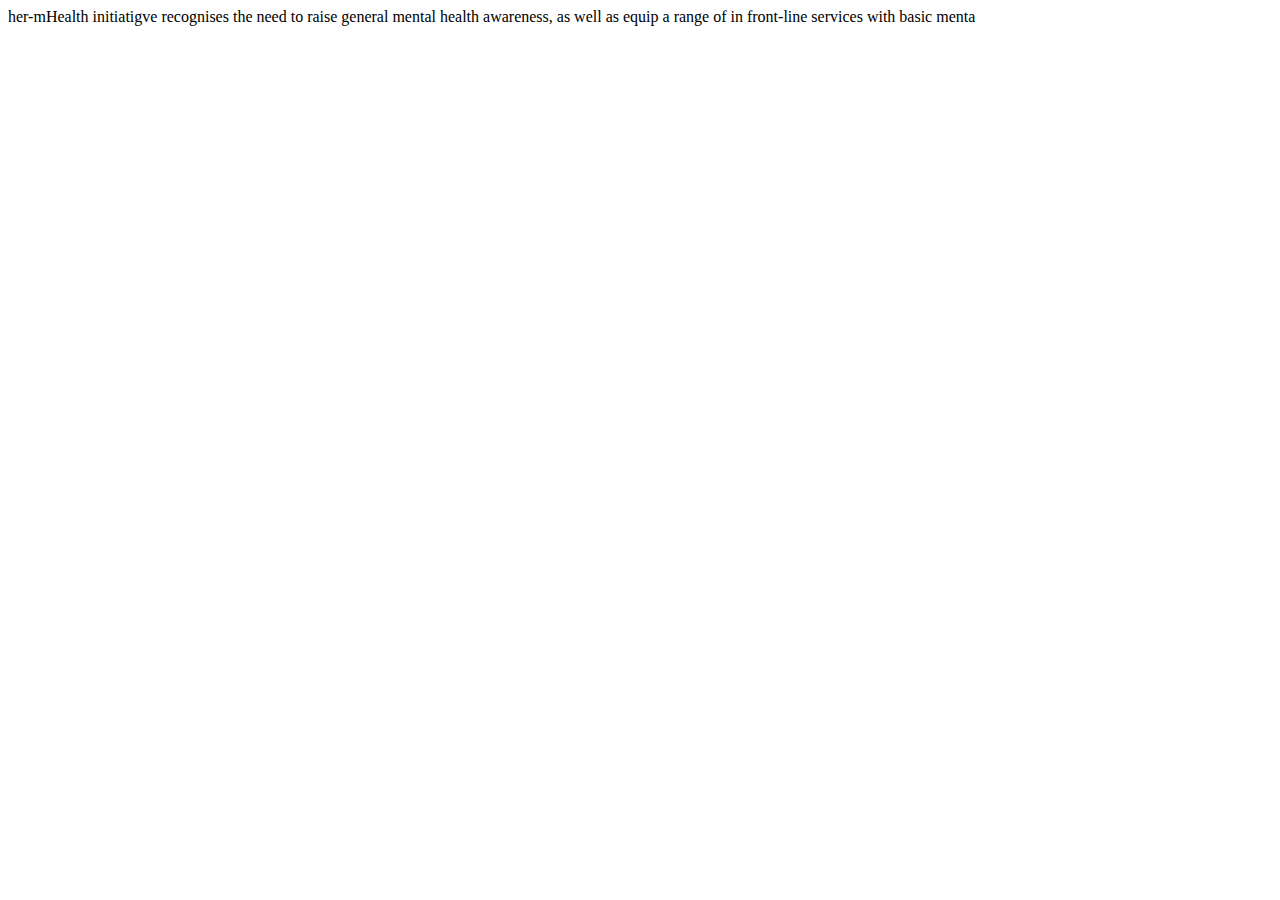
==== aboutUs.html @ 4ec951f8 "added about.html faq.html services.html signin.html signup.html" ====
<!DOCTYPE html>
<html lang="en">
<head>
    <meta charset="UTF-8">
    <meta name="viewport" content="width=device-width, initial-scale=1.0">
    <meta http-equiv="X-UA-Compatible" content="ie=edge">
    <title>About us</title>
</head>
<body>
    her-mHealth initiatigve recognises the need to raise general mental health awareness, as well as equip a range of 
    in front-line services with basic menta
</body>
</html>
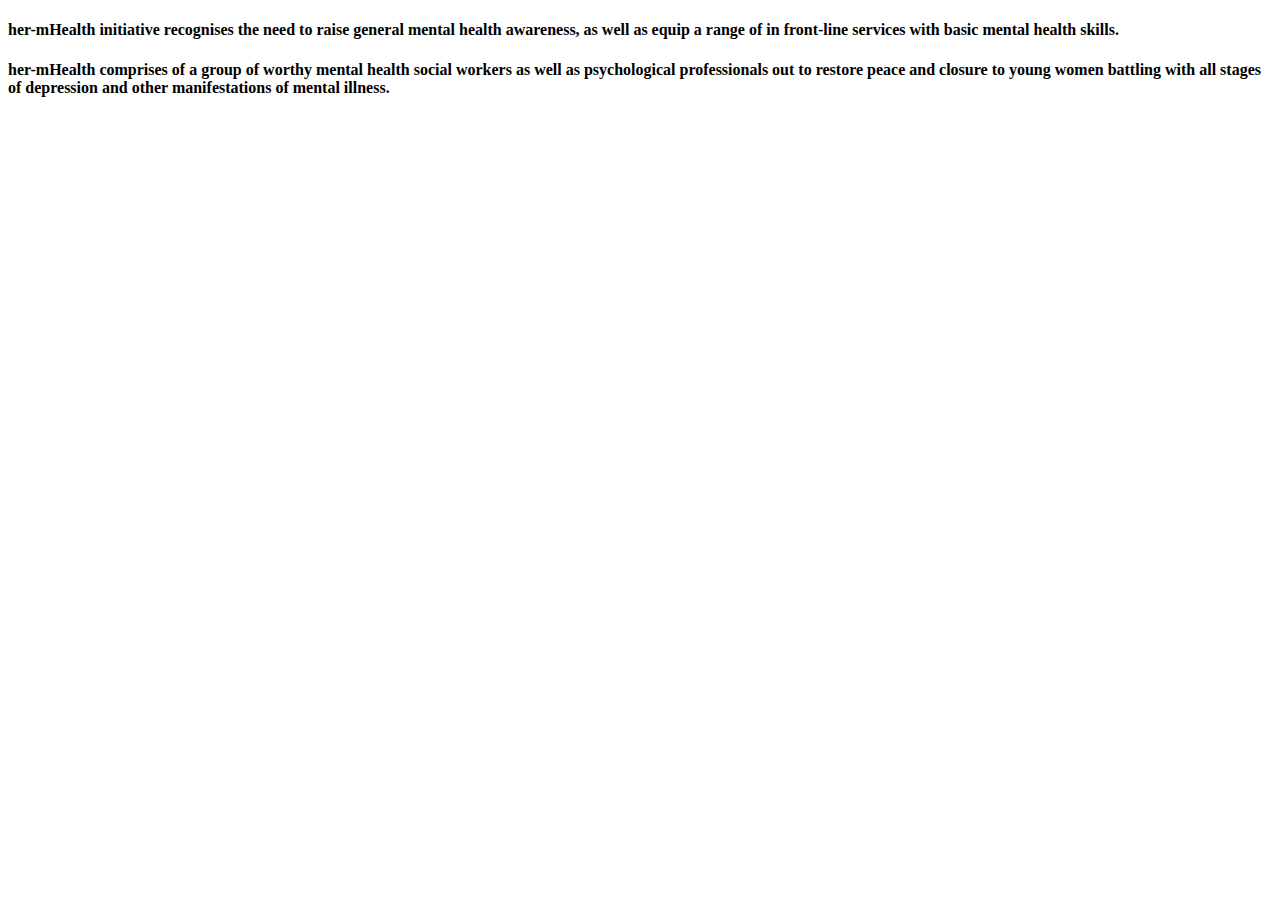
==== commit f4c59abd: "updated aboutUs.html added sponsor.html and contact.html" ====
--- a/aboutUs.html
+++ b/aboutUs.html
@@ -7,7 +7,14 @@
     <title>About us</title>
 </head>
 <body>
-    her-mHealth initiatigve recognises the need to raise general mental health awareness, as well as equip a range of 
-    in front-line services with basic menta
+    <h4>
+        her-mHealth initiative recognises the need to raise general mental health awareness, as well as equip a range of 
+        in front-line services with basic mental health skills.
+    </h4>
+    <h4>
+        her-mHealth comprises of a group of worthy mental health social workers as well as psychological professionals out
+        to restore peace and closure to young women battling with all stages of depression and other manifestations of
+        mental illness.
+    </h4>
 </body>
 </html>